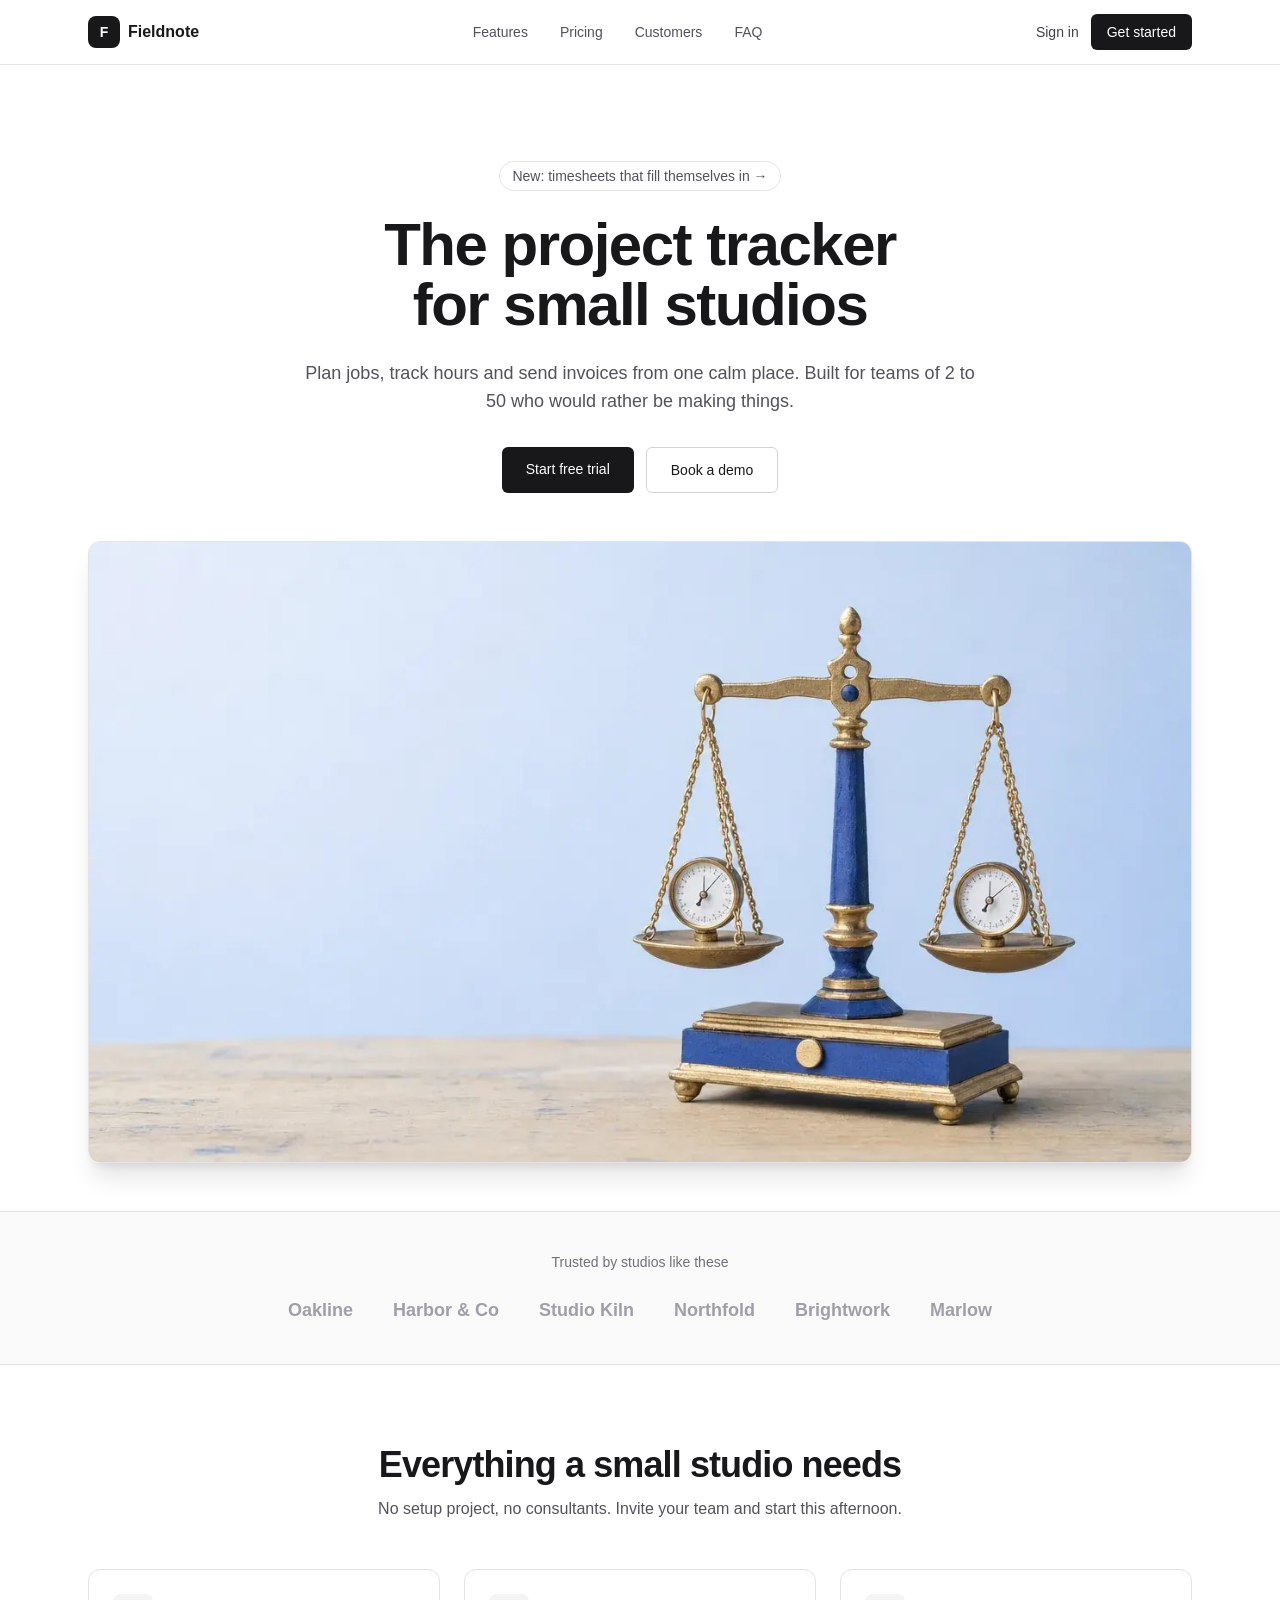
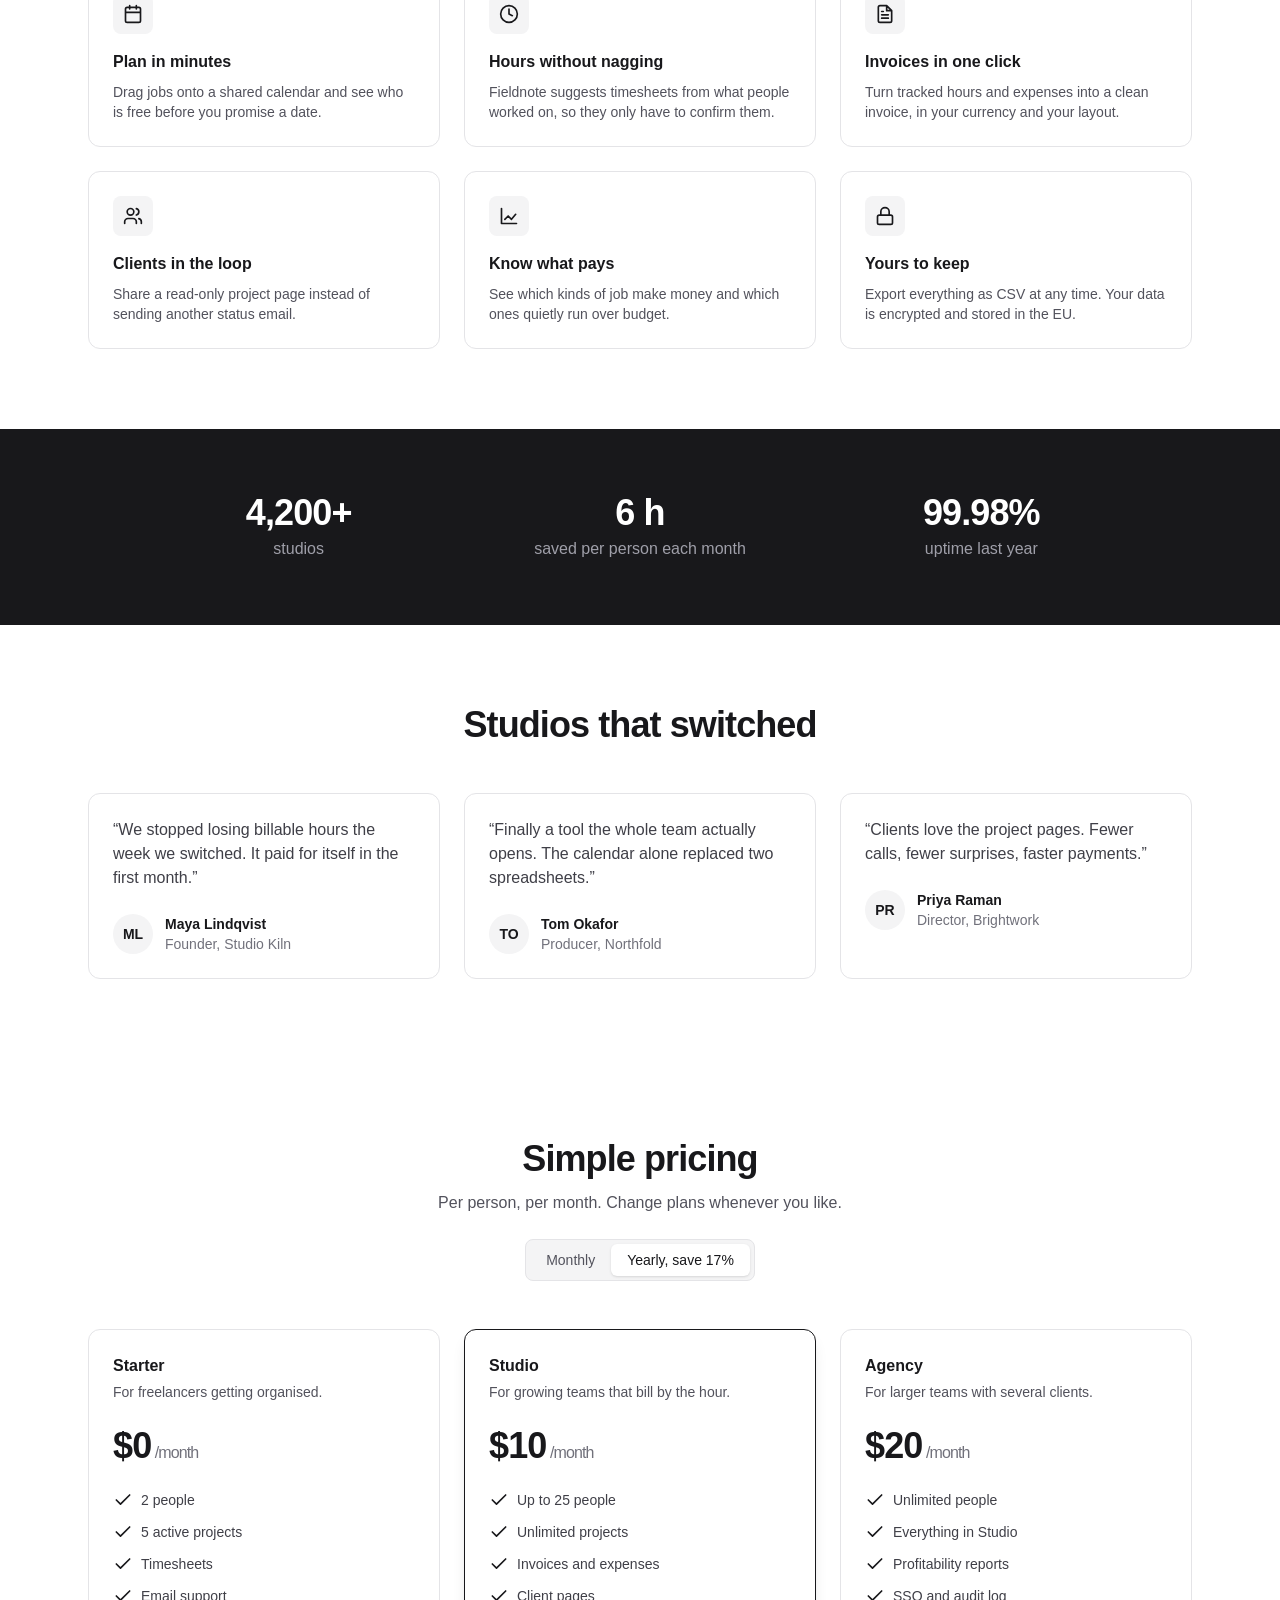
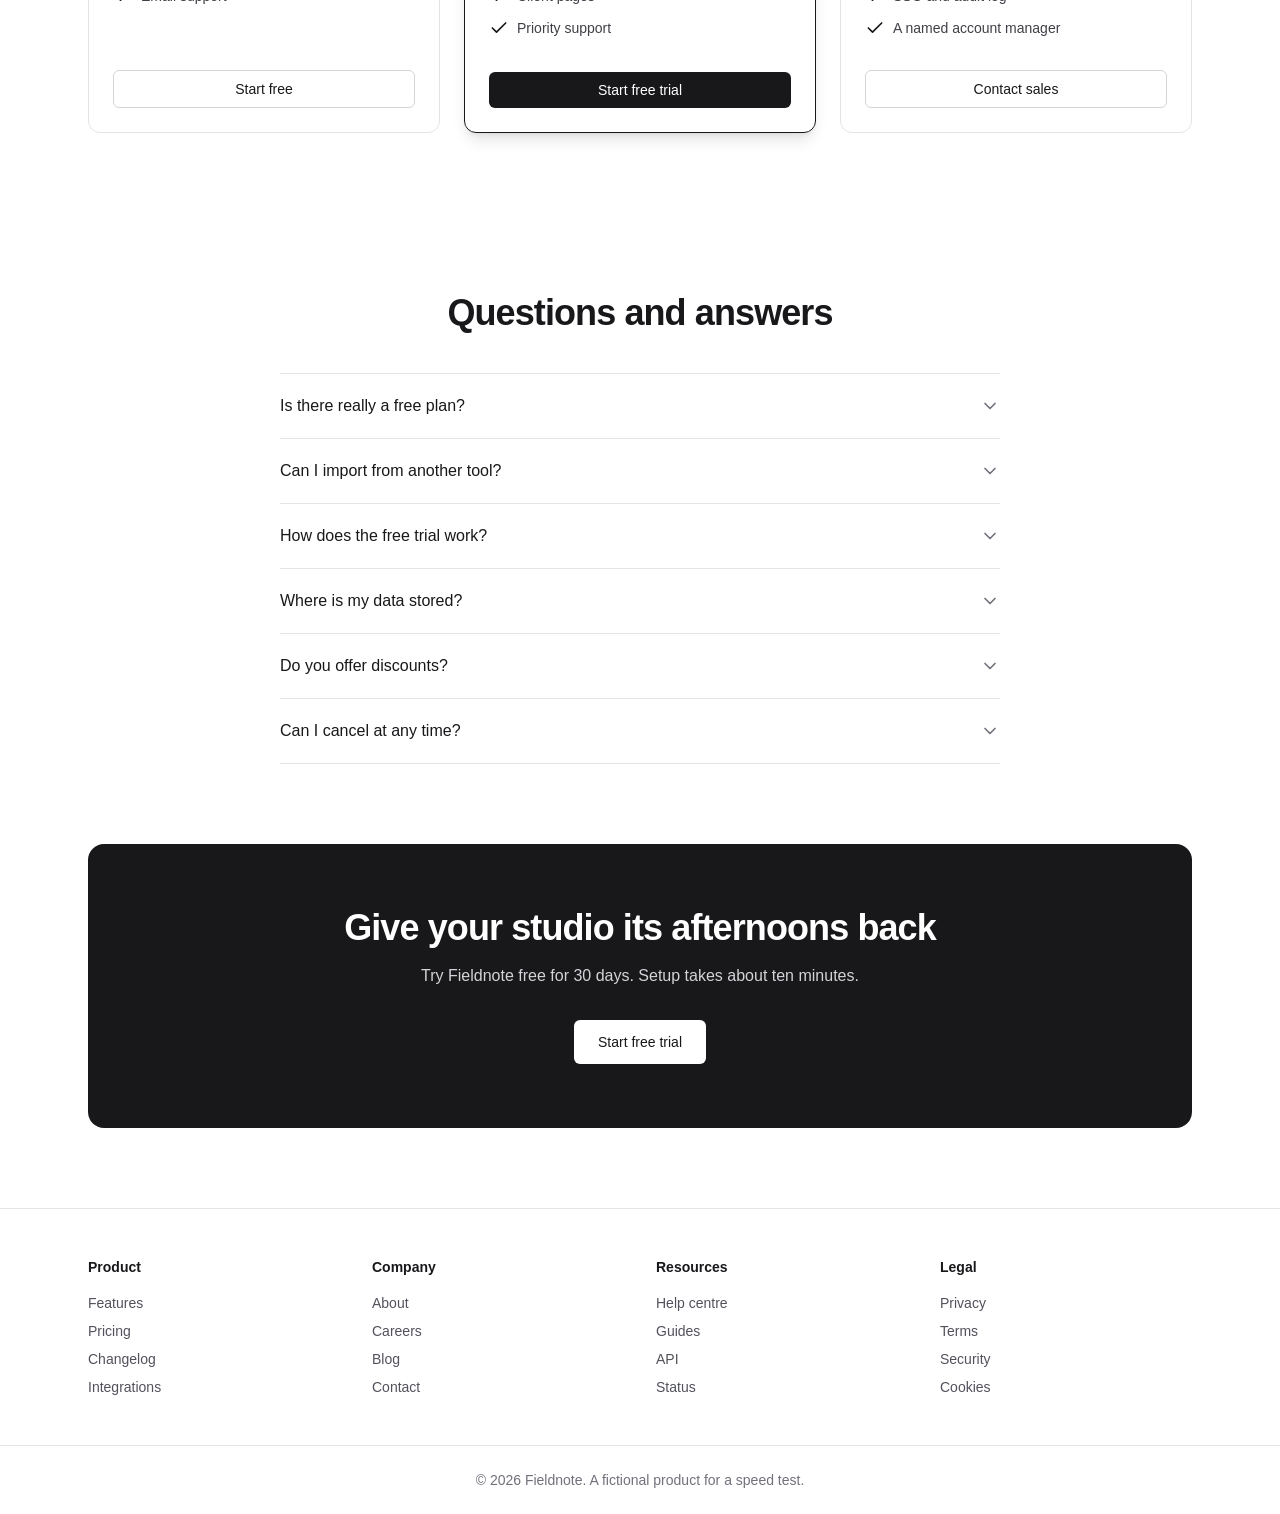
==== index.html @ ad702054 "Test site for a hosting comparison on pagebench.dev" ====
<!doctype html>
<html lang="en">
  <head>
    <meta charset="UTF-8" />
    <meta name="robots" content="noindex" />
    <link rel="icon" type="image/svg+xml" href="/favicon.svg" />
    <meta name="viewport" content="width=device-width, initial-scale=1.0" />
    <title>Fieldnote: the project tracker for small studios</title>
    <meta name="description" content="Plan jobs, track hours and send invoices from one calm place." />
    <script type="module" crossorigin src="/assets/index-CPHhsjl6.js"></script>
    <link rel="stylesheet" crossorigin href="/assets/index-CvpaJSTT.css">
  </head>
  <body>
    <div id="root"></div>
  </body>
</html>
---- assets/index-CvpaJSTT.css ----
/*! tailwindcss v4.3.4 | MIT License | https://tailwindcss.com */
@layer properties{@supports (((-webkit-hyphens:none)) and (not (margin-trim:block))) or ((-moz-orient:inline) and (not (color:rgb(from red r g b)))){*,:before,:after,::backdrop{--tw-rotate-x:initial;--tw-rotate-y:initial;--tw-rotate-z:initial;--tw-skew-x:initial;--tw-skew-y:initial;--tw-space-y-reverse:0;--tw-divide-y-reverse:0;--tw-border-style:solid;--tw-font-weight:initial;--tw-tracking:initial;--tw-shadow:0 0 #0000;--tw-shadow-color:initial;--tw-shadow-alpha:100%;--tw-inset-shadow:0 0 #0000;--tw-inset-shadow-color:initial;--tw-inset-shadow-alpha:100%;--tw-ring-color:initial;--tw-ring-shadow:0 0 #0000;--tw-inset-ring-color:initial;--tw-inset-ring-shadow:0 0 #0000;--tw-ring-inset:initial;--tw-ring-offset-width:0px;--tw-ring-offset-color:#fff;--tw-ring-offset-shadow:0 0 #0000;--tw-blur:initial;--tw-brightness:initial;--tw-contrast:initial;--tw-grayscale:initial;--tw-hue-rotate:initial;--tw-invert:initial;--tw-opacity:initial;--tw-saturate:initial;--tw-sepia:initial;--tw-drop-shadow:initial;--tw-drop-shadow-color:initial;--tw-drop-shadow-alpha:100%;--tw-drop-shadow-size:initial;--tw-backdrop-blur:initial;--tw-backdrop-brightness:initial;--tw-backdrop-contrast:initial;--tw-backdrop-grayscale:initial;--tw-backdrop-hue-rotate:initial;--tw-backdrop-invert:initial;--tw-backdrop-opacity:initial;--tw-backdrop-saturate:initial;--tw-backdrop-sepia:initial}}}@layer theme{:root,:host{--font-sans:-apple-system, BlinkMacSystemFont, "Segoe UI", Roboto, "Helvetica Neue", "Noto Sans", Arial, sans-serif, "Apple Color Emoji", "Segoe UI Emoji", "Segoe UI Symbol", "Noto Color Emoji";--font-mono:ui-monospace, SFMono-Regular, Menlo, Monaco, Consolas, "Liberation Mono", "Courier New", monospace;--color-zinc-50:oklch(98.5% 0 none);--color-zinc-100:oklch(96.7% .001 286.375);--color-zinc-200:oklch(92% .004 286.32);--color-zinc-300:oklch(87.1% .006 286.286);--color-zinc-400:oklch(70.5% .015 286.067);--color-zinc-500:oklch(55.2% .016 285.938);--color-zinc-600:oklch(44.2% .017 285.786);--color-zinc-700:oklch(37% .013 285.805);--color-zinc-900:oklch(21% .006 285.885);--color-white:#fff;--spacing:.25rem;--container-xl:36rem;--container-2xl:42rem;--container-3xl:48rem;--container-5xl:64rem;--container-6xl:72rem;--text-sm:.875rem;--text-sm--line-height:calc(1.25 / .875);--text-base:1rem;--text-base--line-height:calc(1.5 / 1);--text-lg:1.125rem;--text-lg--line-height:calc(1.75 / 1.125);--text-3xl:1.875rem;--text-3xl--line-height:calc(2.25 / 1.875);--text-4xl:2.25rem;--text-4xl--line-height:calc(2.5 / 2.25);--text-6xl:3.75rem;--text-6xl--line-height:1;--font-weight-normal:400;--font-weight-medium:500;--font-weight-semibold:600;--tracking-tight:-.025em;--radius-md:.375rem;--radius-lg:.5rem;--radius-xl:.75rem;--radius-2xl:1rem;--default-transition-duration:.15s;--default-transition-timing-function:cubic-bezier(.4, 0, .2, 1);--default-font-family:var(--font-sans);--default-mono-font-family:var(--font-mono)}}@layer base{*,:after,:before,::backdrop{box-sizing:border-box;border:0 solid;margin:0;padding:0}::file-selector-button{box-sizing:border-box;border:0 solid;margin:0;padding:0}html,:host{-webkit-text-size-adjust:100%;tab-size:4;line-height:1.5;font-family:var(--default-font-family,-apple-system, BlinkMacSystemFont, "Segoe UI", Roboto, "Helvetica Neue", "Noto Sans", Arial, sans-serif, "Apple Color Emoji", "Segoe UI Emoji", "Segoe UI Symbol", "Noto Color Emoji");font-feature-settings:var(--default-font-feature-settings,normal);font-variation-settings:var(--default-font-variation-settings,normal);-webkit-tap-highlight-color:transparent}hr{height:0;color:inherit;border-top-width:1px}abbr:where([title]){-webkit-text-decoration:underline dotted;text-decoration:underline dotted}h1,h2,h3,h4,h5,h6{font-size:inherit;font-weight:inherit}a{color:inherit;-webkit-text-decoration:inherit;-webkit-text-decoration:inherit;-webkit-text-decoration:inherit;-webkit-text-decoration:inherit;text-decoration:inherit}b,strong{font-weight:bolder}code,kbd,samp,pre{font-family:var(--default-mono-font-family,ui-monospace, SFMono-Regular, Menlo, Monaco, Consolas, "Liberation Mono", "Courier New", monospace);font-feature-settings:var(--default-mono-font-feature-settings,normal);font-variation-settings:var(--default-mono-font-variation-settings,normal);font-size:1em}small{font-size:80%}sub,sup{vertical-align:baseline;font-size:75%;line-height:0;position:relative}sub{bottom:-.25em}sup{top:-.5em}table{text-indent:0;border-color:inherit;border-collapse:collapse}:-moz-focusring:where(:not(iframe)){outline:auto}progress{vertical-align:baseline}summary{display:list-item}ol,ul,menu{list-style:none}img,svg,video,canvas,audio,iframe,embed,object{vertical-align:middle;display:block}img,video{max-width:100%;height:auto}button,input,select,optgroup,textarea{font:inherit;font-feature-settings:inherit;font-variation-settings:inherit;letter-spacing:inherit;color:inherit;opacity:1;background-color:#0000;border-radius:0}::file-selector-button{font:inherit;font-feature-settings:inherit;font-variation-settings:inherit;letter-spacing:inherit;color:inherit;opacity:1;background-color:#0000;border-radius:0}:where(select:is([multiple],[size])) optgroup{font-weight:bolder}:where(select:is([multiple],[size])) optgroup option{padding-inline-start:20px}::file-selector-button{margin-inline-end:4px}::placeholder{opacity:1}@supports (not ((-webkit-appearance:-apple-pay-button))) or (contain-intrinsic-size:1px){::placeholder{color:currentColor}@supports (color:color-mix(in lab, red, red)){::placeholder{color:color-mix(in oklab, currentcolor 50%, transparent)}}}textarea{resize:vertical}::-webkit-search-decoration{-webkit-appearance:none}::-webkit-date-and-time-value{min-height:1lh;text-align:inherit}::-webkit-datetime-edit{display:inline-flex}::-webkit-datetime-edit-fields-wrapper{padding:0}::-webkit-datetime-edit{padding-block:0}::-webkit-datetime-edit-year-field{padding-block:0}::-webkit-datetime-edit-month-field{padding-block:0}::-webkit-datetime-edit-day-field{padding-block:0}::-webkit-datetime-edit-hour-field{padding-block:0}::-webkit-datetime-edit-minute-field{padding-block:0}::-webkit-datetime-edit-second-field{padding-block:0}::-webkit-datetime-edit-millisecond-field{padding-block:0}::-webkit-datetime-edit-meridiem-field{padding-block:0}::-webkit-calendar-picker-indicator{line-height:1}:-moz-ui-invalid{box-shadow:none}button,input:where([type=button],[type=reset],[type=submit]){appearance:button}::file-selector-button{appearance:button}::-webkit-inner-spin-button{height:auto}::-webkit-outer-spin-button{height:auto}[hidden]:where(:not([hidden=until-found])){display:none!important}}@layer components;@layer utilities{.sticky{position:sticky}.top-0{top:0}.z-20{z-index:20}.mx-auto{margin-inline:auto}.mt-1{margin-top:var(--spacing)}.mt-2{margin-top:calc(var(--spacing) * 2)}.mt-3{margin-top:calc(var(--spacing) * 3)}.mt-4{margin-top:calc(var(--spacing) * 4)}.mt-6{margin-top:calc(var(--spacing) * 6)}.mt-8{margin-top:calc(var(--spacing) * 8)}.mt-10{margin-top:calc(var(--spacing) * 10)}.mt-12{margin-top:calc(var(--spacing) * 12)}.block{display:block}.flex{display:flex}.grid{display:grid}.hidden{display:none}.inline-block{display:inline-block}.inline-flex{display:inline-flex}.size-5{width:calc(var(--spacing) * 5);height:calc(var(--spacing) * 5)}.size-6{width:calc(var(--spacing) * 6);height:calc(var(--spacing) * 6)}.size-8{width:calc(var(--spacing) * 8);height:calc(var(--spacing) * 8)}.size-10{width:calc(var(--spacing) * 10);height:calc(var(--spacing) * 10)}.h-16{height:calc(var(--spacing) * 16)}.h-auto{height:auto}.min-h-screen{min-height:100vh}.w-full{width:100%}.max-w-2xl{max-width:var(--container-2xl)}.max-w-3xl{max-width:var(--container-3xl)}.max-w-5xl{max-width:var(--container-5xl)}.max-w-6xl{max-width:var(--container-6xl)}.max-w-xl{max-width:var(--container-xl)}.flex-1{flex:1}.shrink-0{flex-shrink:0}.rotate-180{rotate:180deg}.transform{transform:var(--tw-rotate-x, ) var(--tw-rotate-y, ) var(--tw-rotate-z, ) var(--tw-skew-x, ) var(--tw-skew-y, )}.grid-cols-2{grid-template-columns:repeat(2,minmax(0,1fr))}.flex-col{flex-direction:column}.flex-wrap{flex-wrap:wrap}.place-items-center{place-items:center}.items-center{align-items:center}.justify-between{justify-content:space-between}.justify-center{justify-content:center}.gap-2{gap:calc(var(--spacing) * 2)}.gap-3{gap:calc(var(--spacing) * 3)}.gap-4{gap:calc(var(--spacing) * 4)}.gap-6{gap:calc(var(--spacing) * 6)}.gap-8{gap:calc(var(--spacing) * 8)}:where(.space-y-2>:not(:last-child)){--tw-space-y-reverse:0;margin-block-start:calc(calc(var(--spacing) * 2) * var(--tw-space-y-reverse));margin-block-end:calc(calc(var(--spacing) * 2) * calc(1 - var(--tw-space-y-reverse)))}:where(.space-y-3>:not(:last-child)){--tw-space-y-reverse:0;margin-block-start:calc(calc(var(--spacing) * 3) * var(--tw-space-y-reverse));margin-block-end:calc(calc(var(--spacing) * 3) * calc(1 - var(--tw-space-y-reverse)))}.gap-x-10{column-gap:calc(var(--spacing) * 10)}.gap-y-4{row-gap:calc(var(--spacing) * 4)}:where(.divide-y>:not(:last-child)){--tw-divide-y-reverse:0;border-bottom-style:var(--tw-border-style);border-top-style:var(--tw-border-style);border-top-width:calc(1px * var(--tw-divide-y-reverse));border-bottom-width:calc(1px * calc(1 - var(--tw-divide-y-reverse)))}:where(.divide-zinc-200>:not(:last-child)){border-color:var(--color-zinc-200)}.rounded-2xl{border-radius:var(--radius-2xl)}.rounded-full{border-radius:2147483647px}.rounded-lg{border-radius:var(--radius-lg)}.rounded-md{border-radius:var(--radius-md)}.rounded-xl{border-radius:var(--radius-xl)}.border{border-style:var(--tw-border-style);border-width:1px}.border-y{border-block-style:var(--tw-border-style);border-block-width:1px}.border-t{border-top-style:var(--tw-border-style);border-top-width:1px}.border-b{border-bottom-style:var(--tw-border-style);border-bottom-width:1px}.border-zinc-200{border-color:var(--color-zinc-200)}.border-zinc-300{border-color:var(--color-zinc-300)}.border-zinc-900{border-color:var(--color-zinc-900)}.bg-white{background-color:var(--color-white)}.bg-white\/90{background-color:#ffffffe6}@supports (color:color-mix(in lab, red, red)){.bg-white\/90{background-color:color-mix(in oklab, var(--color-white) 90%, transparent)}}.bg-zinc-50{background-color:var(--color-zinc-50)}.bg-zinc-100{background-color:var(--color-zinc-100)}.bg-zinc-900{background-color:var(--color-zinc-900)}.p-1{padding:var(--spacing)}.p-2{padding:calc(var(--spacing) * 2)}.p-6{padding:calc(var(--spacing) * 6)}.px-3{padding-inline:calc(var(--spacing) * 3)}.px-4{padding-inline:calc(var(--spacing) * 4)}.px-6{padding-inline:calc(var(--spacing) * 6)}.py-1{padding-block:var(--spacing)}.py-1\.5{padding-block:calc(var(--spacing) * 1.5)}.py-2{padding-block:calc(var(--spacing) * 2)}.py-3{padding-block:calc(var(--spacing) * 3)}.py-4{padding-block:calc(var(--spacing) * 4)}.py-5{padding-block:calc(var(--spacing) * 5)}.py-6{padding-block:calc(var(--spacing) * 6)}.py-10{padding-block:calc(var(--spacing) * 10)}.py-12{padding-block:calc(var(--spacing) * 12)}.py-16{padding-block:calc(var(--spacing) * 16)}.py-20{padding-block:calc(var(--spacing) * 20)}.pt-16{padding-top:calc(var(--spacing) * 16)}.pb-5{padding-bottom:calc(var(--spacing) * 5)}.pb-12{padding-bottom:calc(var(--spacing) * 12)}.pb-20{padding-bottom:calc(var(--spacing) * 20)}.text-center{text-align:center}.text-left{text-align:left}.text-3xl{font-size:var(--text-3xl);line-height:var(--tw-leading,var(--text-3xl--line-height))}.text-4xl{font-size:var(--text-4xl);line-height:var(--tw-leading,var(--text-4xl--line-height))}.text-base{font-size:var(--text-base);line-height:var(--tw-leading,var(--text-base--line-height))}.text-lg{font-size:var(--text-lg);line-height:var(--tw-leading,var(--text-lg--line-height))}.text-sm{font-size:var(--text-sm);line-height:var(--tw-leading,var(--text-sm--line-height))}.font-medium{--tw-font-weight:var(--font-weight-medium);font-weight:var(--font-weight-medium)}.font-normal{--tw-font-weight:var(--font-weight-normal);font-weight:var(--font-weight-normal)}.font-semibold{--tw-font-weight:var(--font-weight-semibold);font-weight:var(--font-weight-semibold)}.tracking-tight{--tw-tracking:var(--tracking-tight);letter-spacing:var(--tracking-tight)}.text-balance{text-wrap:balance}.text-white{color:var(--color-white)}.text-zinc-300{color:var(--color-zinc-300)}.text-zinc-400{color:var(--color-zinc-400)}.text-zinc-500{color:var(--color-zinc-500)}.text-zinc-600{color:var(--color-zinc-600)}.text-zinc-700{color:var(--color-zinc-700)}.text-zinc-900{color:var(--color-zinc-900)}.antialiased{-webkit-font-smoothing:antialiased;-moz-osx-font-smoothing:grayscale}.shadow-lg{--tw-shadow:0 10px 15px -3px var(--tw-shadow-color,#0000001a), 0 4px 6px -4px var(--tw-shadow-color,#0000001a);box-shadow:var(--tw-inset-shadow), var(--tw-inset-ring-shadow), var(--tw-ring-offset-shadow), var(--tw-ring-shadow), var(--tw-shadow)}.shadow-sm{--tw-shadow:0 1px 3px 0 var(--tw-shadow-color,#0000001a), 0 1px 2px -1px var(--tw-shadow-color,#0000001a);box-shadow:var(--tw-inset-shadow), var(--tw-inset-ring-shadow), var(--tw-ring-offset-shadow), var(--tw-ring-shadow), var(--tw-shadow)}.shadow-xl{--tw-shadow:0 20px 25px -5px var(--tw-shadow-color,#0000001a), 0 8px 10px -6px var(--tw-shadow-color,#0000001a);box-shadow:var(--tw-inset-shadow), var(--tw-inset-ring-shadow), var(--tw-ring-offset-shadow), var(--tw-ring-shadow), var(--tw-shadow)}.filter{filter:var(--tw-blur, ) var(--tw-brightness, ) var(--tw-contrast, ) var(--tw-grayscale, ) var(--tw-hue-rotate, ) var(--tw-invert, ) var(--tw-saturate, ) var(--tw-sepia, ) var(--tw-drop-shadow, )}.backdrop-blur{--tw-backdrop-blur:blur(8px);-webkit-backdrop-filter:var(--tw-backdrop-blur, ) var(--tw-backdrop-brightness, ) var(--tw-backdrop-contrast, ) var(--tw-backdrop-grayscale, ) var(--tw-backdrop-hue-rotate, ) var(--tw-backdrop-invert, ) var(--tw-backdrop-opacity, ) var(--tw-backdrop-saturate, ) var(--tw-backdrop-sepia, );backdrop-filter:var(--tw-backdrop-blur, ) var(--tw-backdrop-brightness, ) var(--tw-backdrop-contrast, ) var(--tw-backdrop-grayscale, ) var(--tw-backdrop-hue-rotate, ) var(--tw-backdrop-invert, ) var(--tw-backdrop-opacity, ) var(--tw-backdrop-saturate, ) var(--tw-backdrop-sepia, )}.transition-transform{transition-property:transform,translate,scale,rotate;transition-timing-function:var(--tw-ease,var(--default-transition-timing-function));transition-duration:var(--tw-duration,var(--default-transition-duration))}@media (hover:hover){.hover\:bg-zinc-50:hover{background-color:var(--color-zinc-50)}.hover\:bg-zinc-200:hover{background-color:var(--color-zinc-200)}.hover\:bg-zinc-700:hover{background-color:var(--color-zinc-700)}.hover\:text-zinc-900:hover{color:var(--color-zinc-900)}}@media (width>=40rem){.sm\:grid-cols-2{grid-template-columns:repeat(2,minmax(0,1fr))}.sm\:grid-cols-3{grid-template-columns:repeat(3,minmax(0,1fr))}.sm\:flex-row{flex-direction:row}.sm\:px-6{padding-inline:calc(var(--spacing) * 6)}.sm\:pt-24{padding-top:calc(var(--spacing) * 24)}.sm\:text-4xl{font-size:var(--text-4xl);line-height:var(--tw-leading,var(--text-4xl--line-height))}.sm\:text-6xl{font-size:var(--text-6xl);line-height:var(--tw-leading,var(--text-6xl--line-height))}}@media (width>=48rem){.md\:flex{display:flex}.md\:hidden{display:none}.md\:grid-cols-4{grid-template-columns:repeat(4,minmax(0,1fr))}}@media (width>=64rem){.lg\:grid-cols-3{grid-template-columns:repeat(3,minmax(0,1fr))}}}@property --tw-rotate-x{syntax:"*";inherits:false}@property --tw-rotate-y{syntax:"*";inherits:false}@property --tw-rotate-z{syntax:"*";inherits:false}@property --tw-skew-x{syntax:"*";inherits:false}@property --tw-skew-y{syntax:"*";inherits:false}@property --tw-space-y-reverse{syntax:"*";inherits:false;initial-value:0}@property --tw-divide-y-reverse{syntax:"*";inherits:false;initial-value:0}@property --tw-border-style{syntax:"*";inherits:false;initial-value:solid}@property --tw-font-weight{syntax:"*";inherits:false}@property --tw-tracking{syntax:"*";inherits:false}@property --tw-shadow{syntax:"*";inherits:false;initial-value:0 0 #0000}@property --tw-shadow-color{syntax:"*";inherits:false}@property --tw-shadow-alpha{syntax:"<percentage>";inherits:false;initial-value:100%}@property --tw-inset-shadow{syntax:"*";inherits:false;initial-value:0 0 #0000}@property --tw-inset-shadow-color{syntax:"*";inherits:false}@property --tw-inset-shadow-alpha{syntax:"<percentage>";inherits:false;initial-value:100%}@property --tw-ring-color{syntax:"*";inherits:false}@property --tw-ring-shadow{syntax:"*";inherits:false;initial-value:0 0 #0000}@property --tw-inset-ring-color{syntax:"*";inherits:false}@property --tw-inset-ring-shadow{syntax:"*";inherits:false;initial-value:0 0 #0000}@property --tw-ring-inset{syntax:"*";inherits:false}@property --tw-ring-offset-width{syntax:"<length>";inherits:false;initial-value:0}@property --tw-ring-offset-color{syntax:"*";inherits:false;initial-value:#fff}@property --tw-ring-offset-shadow{syntax:"*";inherits:false;initial-value:0 0 #0000}@property --tw-blur{syntax:"*";inherits:false}@property --tw-brightness{syntax:"*";inherits:false}@property --tw-contrast{syntax:"*";inherits:false}@property --tw-grayscale{syntax:"*";inherits:false}@property --tw-hue-rotate{syntax:"*";inherits:false}@property --tw-invert{syntax:"*";inherits:false}@property --tw-opacity{syntax:"*";inherits:false}@property --tw-saturate{syntax:"*";inherits:false}@property --tw-sepia{syntax:"*";inherits:false}@property --tw-drop-shadow{syntax:"*";inherits:false}@property --tw-drop-shadow-color{syntax:"*";inherits:false}@property --tw-drop-shadow-alpha{syntax:"<percentage>";inherits:false;initial-value:100%}@property --tw-drop-shadow-size{syntax:"*";inherits:false}@property --tw-backdrop-blur{syntax:"*";inherits:false}@property --tw-backdrop-brightness{syntax:"*";inherits:false}@property --tw-backdrop-contrast{syntax:"*";inherits:false}@property --tw-backdrop-grayscale{syntax:"*";inherits:false}@property --tw-backdrop-hue-rotate{syntax:"*";inherits:false}@property --tw-backdrop-invert{syntax:"*";inherits:false}@property --tw-backdrop-opacity{syntax:"*";inherits:false}@property --tw-backdrop-saturate{syntax:"*";inherits:false}@property --tw-backdrop-sepia{syntax:"*";inherits:false}
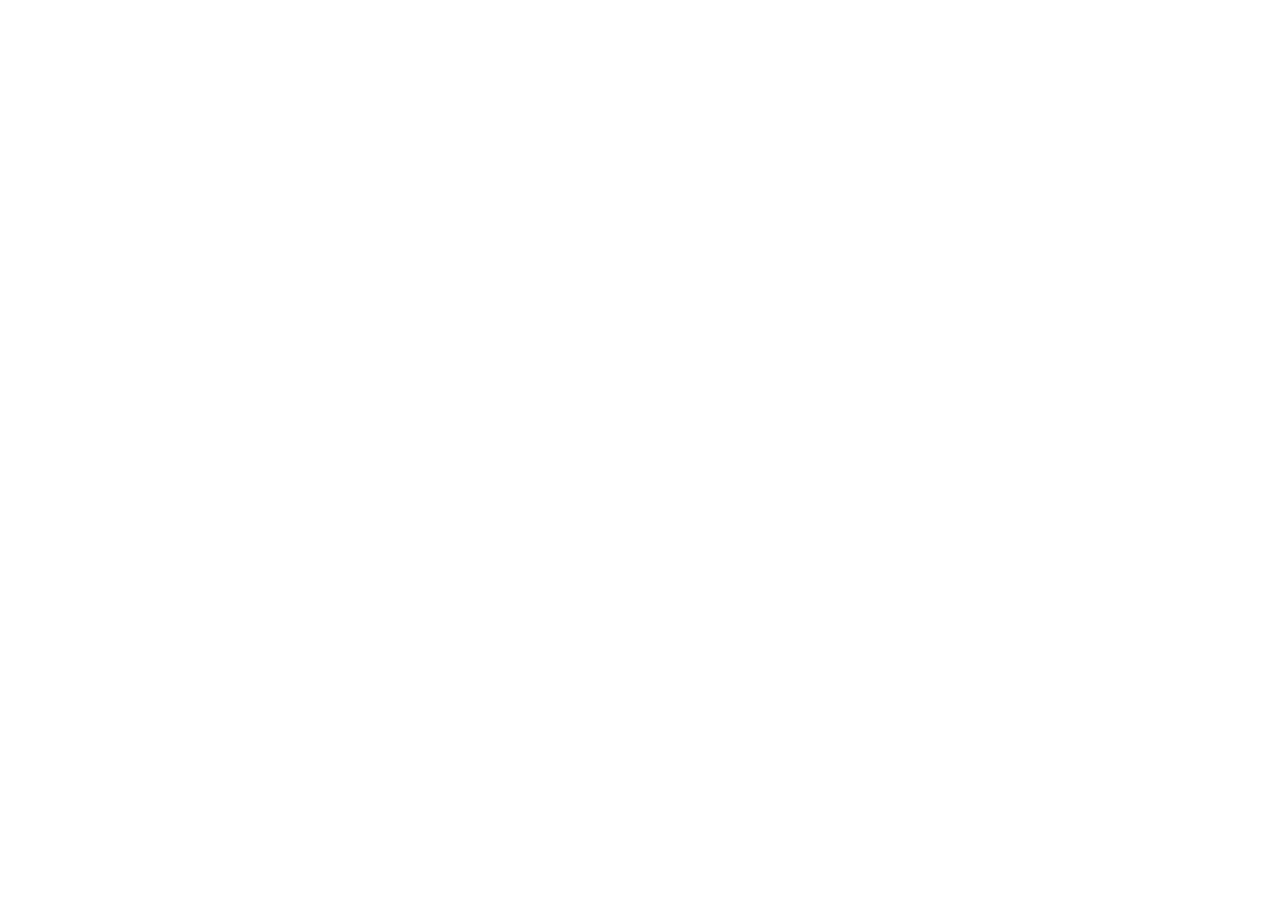
==== commit 59d91a7a: "Serve from the /pb-hosting-test/ base path, as Vite's base option would" ====
--- a/index.html
+++ b/index.html
@@ -3,12 +3,12 @@
   <head>
     <meta charset="UTF-8" />
     <meta name="robots" content="noindex" />
-    <link rel="icon" type="image/svg+xml" href="/favicon.svg" />
+    <link rel="icon" type="image/svg+xml" href="/pb-hosting-test/favicon.svg" />
     <meta name="viewport" content="width=device-width, initial-scale=1.0" />
     <title>Fieldnote: the project tracker for small studios</title>
     <meta name="description" content="Plan jobs, track hours and send invoices from one calm place." />
-    <script type="module" crossorigin src="/assets/index-CPHhsjl6.js"></script>
-    <link rel="stylesheet" crossorigin href="/assets/index-CvpaJSTT.css">
+    <script type="module" crossorigin src="/pb-hosting-test/assets/index-CPHhsjl6.js"></script>
+    <link rel="stylesheet" crossorigin href="/pb-hosting-test/assets/index-CvpaJSTT.css">
   </head>
   <body>
     <div id="root"></div>
